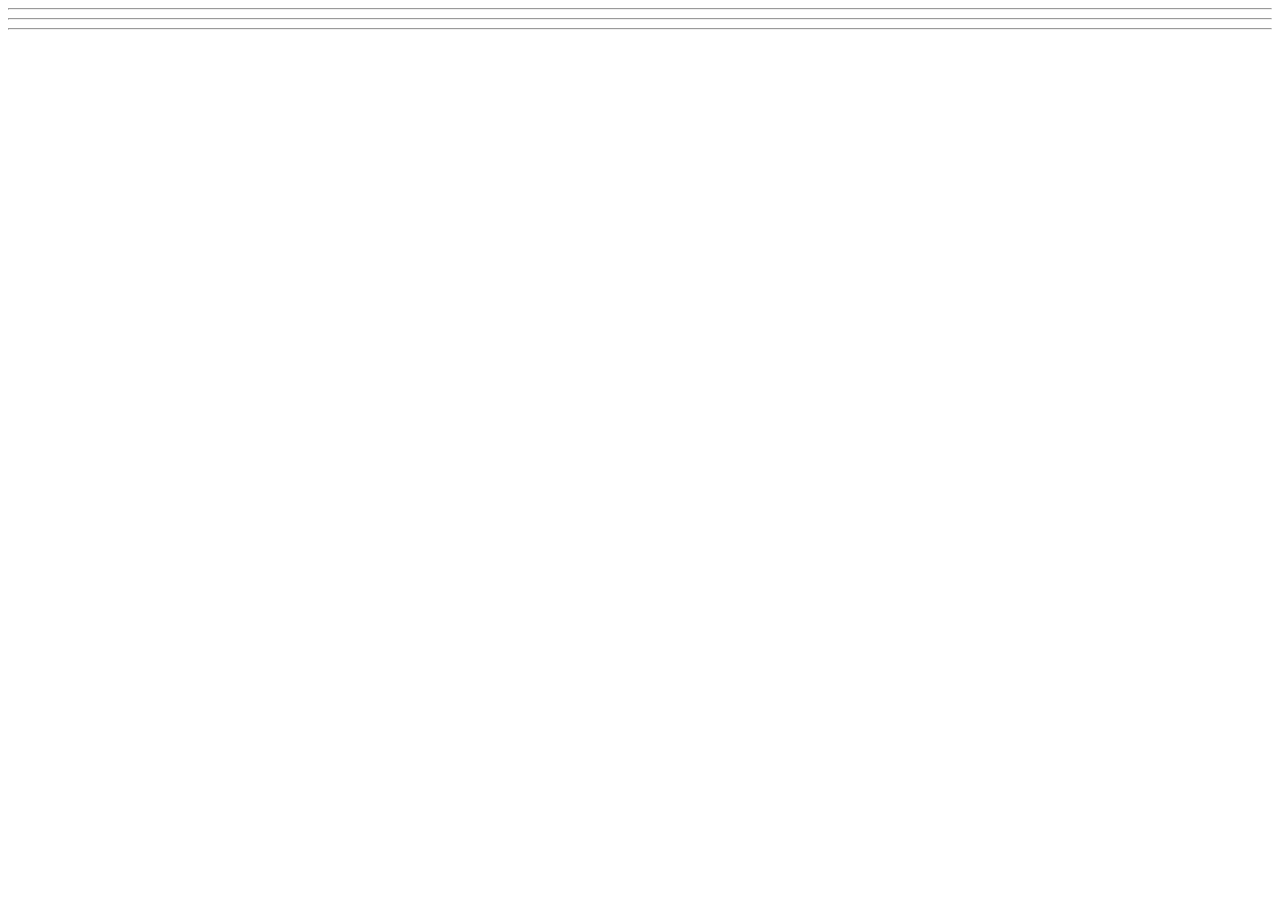
==== WDUnit1/WDLesson1_2Practical/index.html @ 4ef8c214 "upload Unit 1" ====
<!DOCTYPE html>
<!-- WD Lesson 1.2: How do we work with images on a web page? -->
<!-- Resources 
      https://www.w3schools.com/html/html_images.asp
      https://www.w3schools.com/tags/tag_img.asp
-->

<html>
  <head>
    <title>Exploring Images</title>
  </head>
  <body>
    <!-- Example of an image from external source
        <img src="https://www.pinclipart.com/picdir/middle/199-1994265_7-duke-java-clipart.png">
    -->

    <!-- Challenge 1: Create an <h1> and put "External Source Images" -->

    <!-- Challenge 2: Add an image of your choice by searching Google and getting the image address. -->

    <!-- Challenge 3: Add three more of the same image.  Change the width and height of each image to 
     be 200x200 for the first, 150x150 for the second and 100x100 for the third -->

  <hr>
  <!-- Example of image from internal source, i.e your website 
    <img src="HulkLogo1.png">
  -->
  <!-- Challenge 4: Create an <h1> and put "Internal Source Images" -->

  <!-- Challenge 5: Add the Hulk Logo 2 image located internally in the folder to the page -->

  <hr>
  <!-- Example of image from an internal source stored within folder of your website 
    <img src="images/HulkSmash1.png">
  -->  

  <!-- Challenge 6: Create an <h1> and put "Internal Source Images Inside Folders" -->

  <!-- Challenge 7: Add the Hulk Smash 2 and Hulk Smash 3 images. 
                   Both images are located in the images folder to the page -->

  <hr>
  <!-- Challenge Bonus: Create a heading with "Marvel Superheroes".  Add a horizontal rule.  
   Add five images of Marvel Superheroes.  Make them all the same size -->
  </body>
</html>
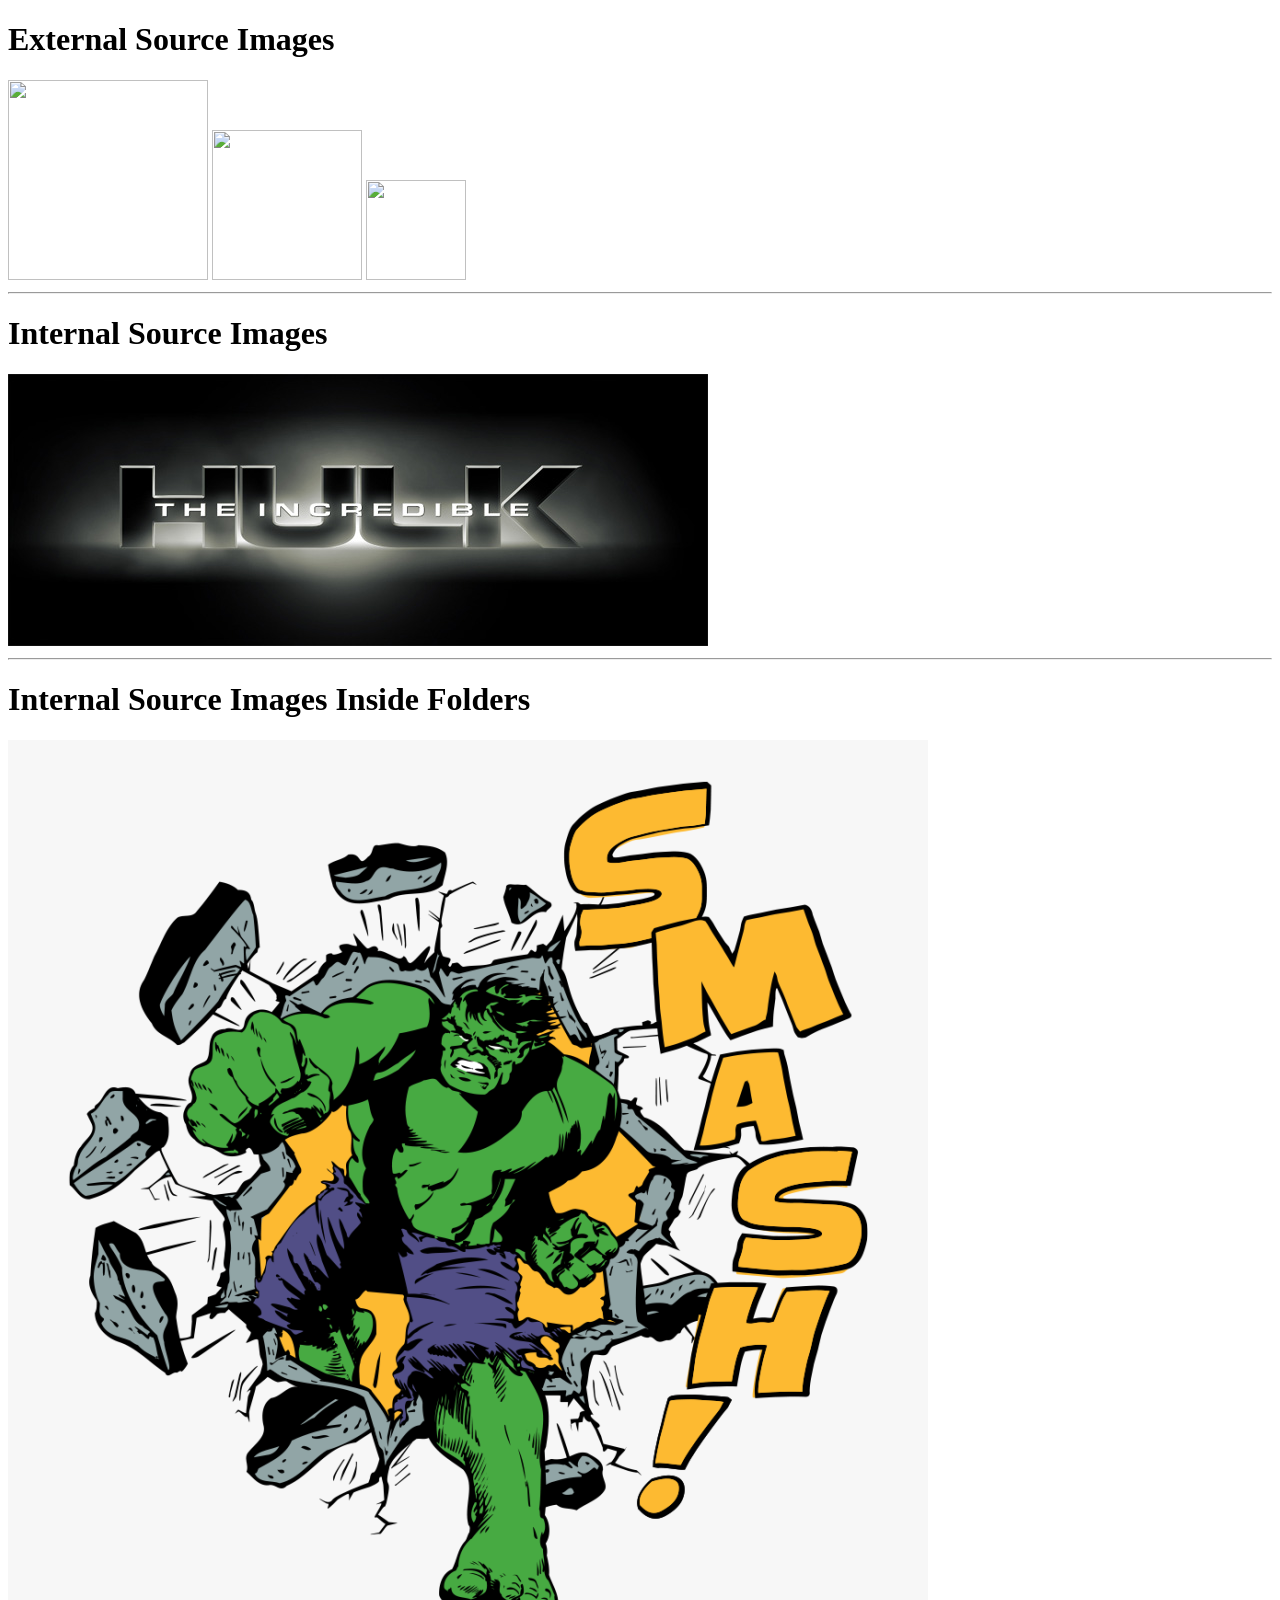
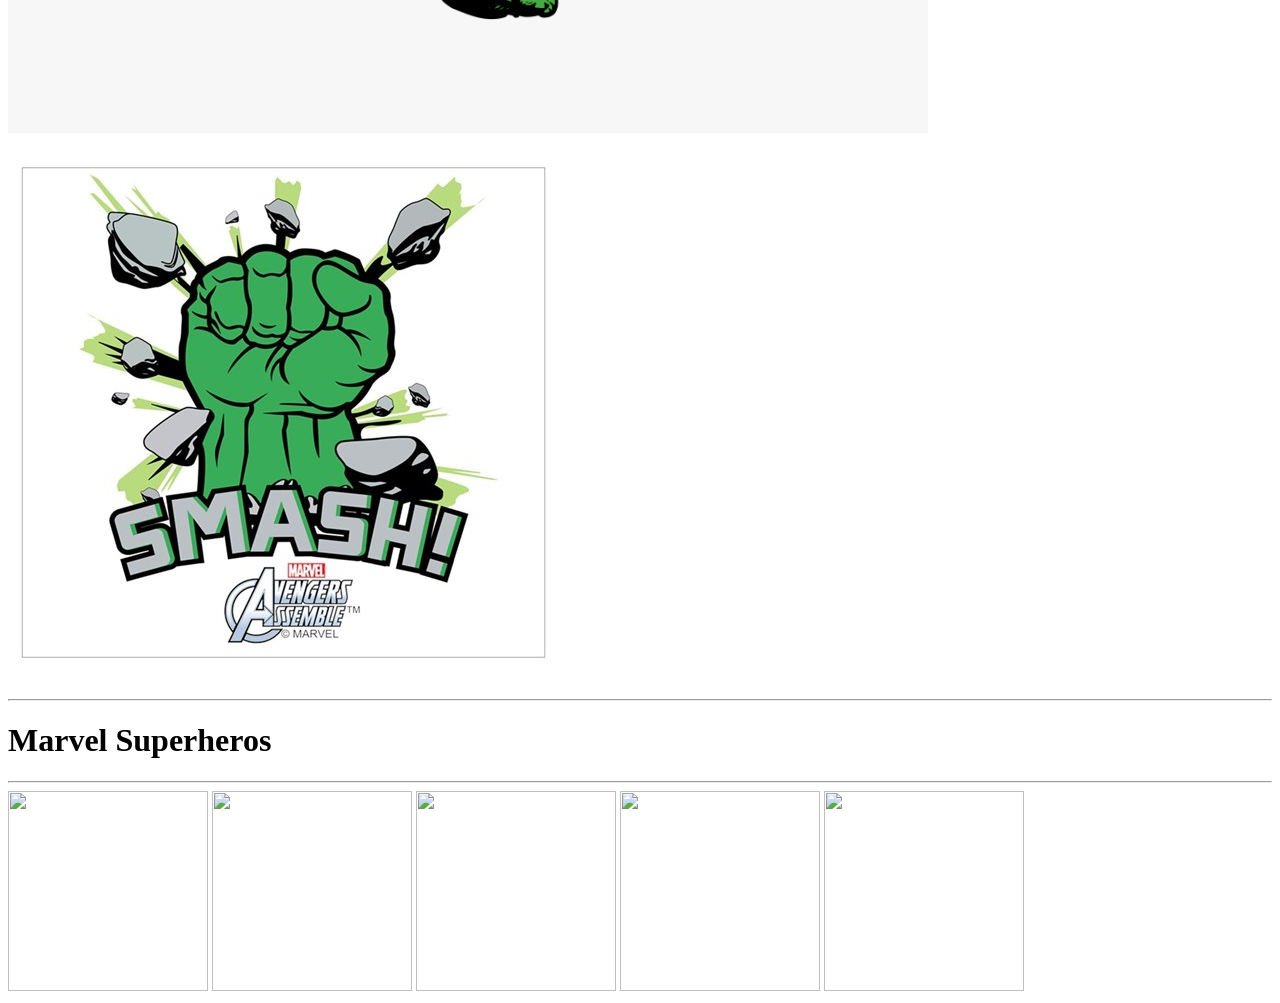
==== commit a54a5274: "update Lesson1_2Practical" ====
--- a/WDUnit1/WDLesson1_2Practical/index.html
+++ b/WDUnit1/WDLesson1_2Practical/index.html
@@ -5,42 +5,58 @@
       https://www.w3schools.com/tags/tag_img.asp
 -->
 
-<html>
+<html> 
   <head>
     <title>Exploring Images</title>
   </head>
-  <body>
+  <body> 
     <!-- Example of an image from external source
         <img src="https://www.pinclipart.com/picdir/middle/199-1994265_7-duke-java-clipart.png">
     -->
 
     <!-- Challenge 1: Create an <h1> and put "External Source Images" -->
+      <h1>External Source Images</h1>
 
     <!-- Challenge 2: Add an image of your choice by searching Google and getting the image address. -->
-
+    <img src= "https://static1.srcdn.com/wordpress/wp-content/uploads/2022/11/Iron-Man-most-powerful-armor-new-suit.jpg" height= "200" width="200">
     <!-- Challenge 3: Add three more of the same image.  Change the width and height of each image to 
      be 200x200 for the first, 150x150 for the second and 100x100 for the third -->
+    <img src= "https://static1.srcdn.com/wordpress/wp-content/uploads/2022/11/Iron-Man-most-powerful-armor-new-suit.jpg" height="150"  width="150">
+
+    <img src= "https://static1.srcdn.com/wordpress/wp-content/uploads/2022/11/Iron-Man-most-powerful-armor-new-suit.jpg" height="100"  width="100">
+
 
   <hr>
   <!-- Example of image from internal source, i.e your website 
     <img src="HulkLogo1.png">
   -->
   <!-- Challenge 4: Create an <h1> and put "Internal Source Images" -->
+  <h1>Internal Source Images</h1>
 
   <!-- Challenge 5: Add the Hulk Logo 2 image located internally in the folder to the page -->
-
-  <hr>
+    <img src="HulkLogo2.jpg"> 
+    
+    <hr>
   <!-- Example of image from an internal source stored within folder of your website 
     <img src="images/HulkSmash1.png">
-  -->  
 
   <!-- Challenge 6: Create an <h1> and put "Internal Source Images Inside Folders" -->
+    <h1>Internal Source Images Inside Folders</h1>
 
   <!-- Challenge 7: Add the Hulk Smash 2 and Hulk Smash 3 images. 
                    Both images are located in the images folder to the page -->
+    <img src="images/HulkSmash2.png">
+    <img src="images/HulkSmash3.jpg">
 
   <hr>
   <!-- Challenge Bonus: Create a heading with "Marvel Superheroes".  Add a horizontal rule.  
    Add five images of Marvel Superheroes.  Make them all the same size -->
-  </body>
-</html>+   <h1>Marvel Superheros</h1>
+   <hr>
+   <img src="https://m.media-amazon.com/images/I/81lnO0RES0L._AC_UF1000,1000_QL80_.jpg" height="200"  width="200">
+   <img src="https://oyster.ignimgs.com/mediawiki/apis.ign.com/the-avengers/8/87/Captain_America.jpg" height="200"  width ="200">
+   <img src="https://images3.alphacoders.com/699/699580.jpg" height="200"  width="200">
+   <img src="https://wallpapers.com/images/hd/black-widow-action-avenger-3d-g30ns5cuc3z2mfua.jpg" height="200"  width="200">
+   <img src="https://cdn.britannica.com/73/182873-050-E1C686F4/Chris-Hemsworth-Thor-Thor-The-Dark-World.jpg" height="200"  width="200">
+   </body>
+ </html> 
